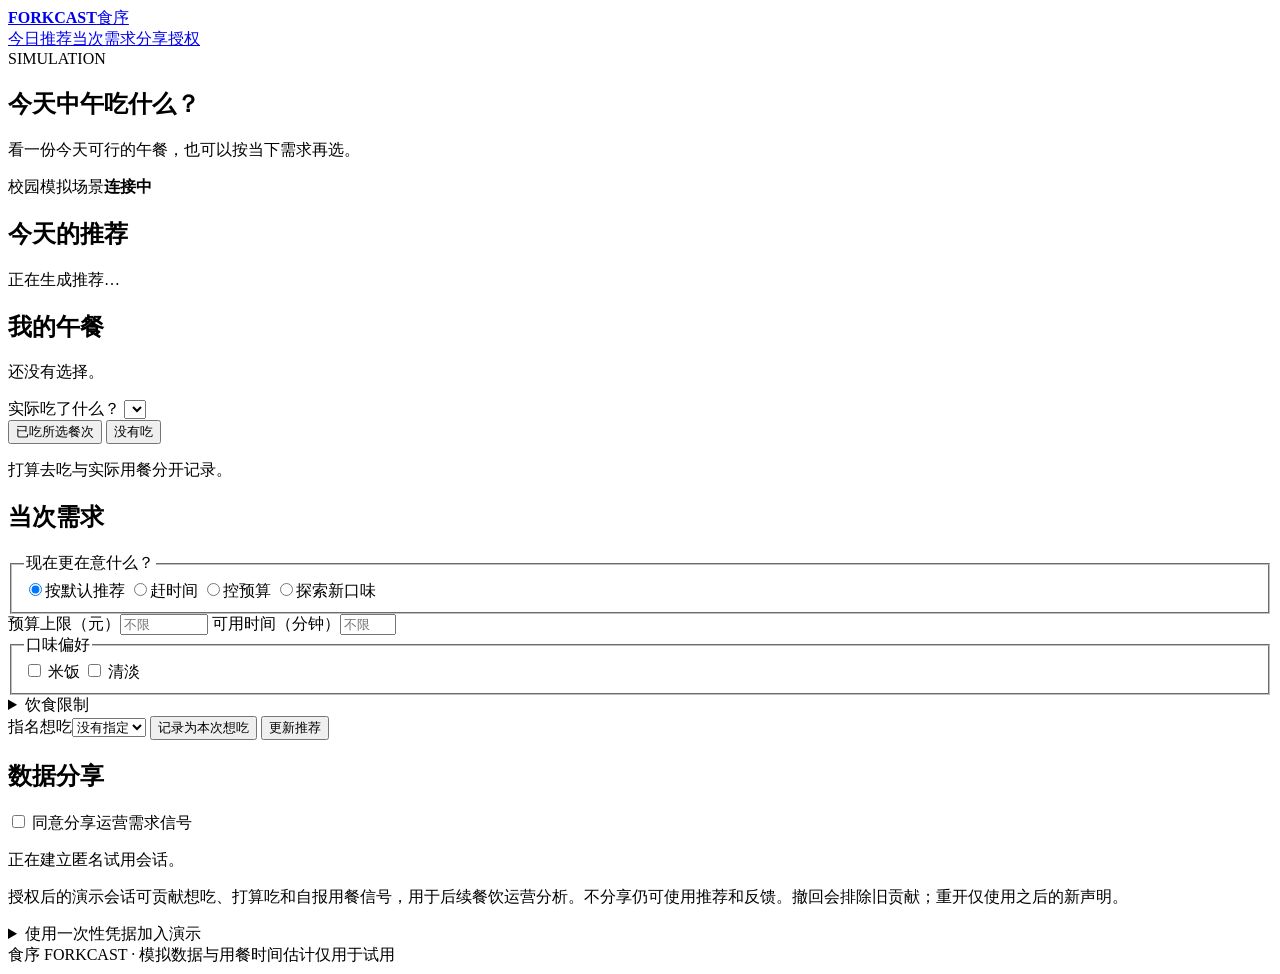
==== forkcast/web/index.html @ 400645c2 "Publish FORKCAST V0.3 competition project" ====
<!doctype html>
<html lang="zh-CN">
<head>
  <meta charset="utf-8">
  <meta name="viewport" content="width=device-width, initial-scale=1">
  <title>FORKCAST 食序 · 今日午餐</title>
  <link rel="stylesheet" href="/student-assets/student.css">
  <script type="module" src="/student-assets/student.mjs"></script>
</head>
<body>
  <header class="top">
    <a class="brand" href="/"><b>FORKCAST</b><span>食序</span></a>
    <nav aria-label="页面导航">
      <a href="#today">今日推荐</a><a href="#needs">当次需求</a><a href="#privacy">分享授权</a>
    </nav>
    <span class="mode">SIMULATION</span>
  </header>
  <main id="today">
    <section class="intro">
      <div><h1>今天中午吃什么？</h1><p>看一份今天可行的午餐，也可以按当下需求再选。</p></div>
      <div class="run-info"><span id="scene">校园模拟场景</span><strong id="clock">连接中</strong><span id="revision"></span></div>
    </section>
    <div class="banner" id="network" role="status" hidden></div>
    <div class="layout">
      <div class="main-column">
        <section aria-label="当前餐食推荐">
          <div class="section-title"><h2>今天的推荐</h2><span id="loading" role="status">正在生成推荐…</span></div>
          <div id="decision-errors" class="banner" role="status" hidden></div>
          <div id="changes" class="banner" role="status" hidden></div>
          <div id="cards" class="cards"></div>
          <p class="caution" id="global-warnings" hidden></p>
        </section>
        <section class="panel feedback" id="feedback">
          <h2>我的午餐</h2>
          <p id="intent" class="intent" aria-live="polite">还没有选择。</p>
          <button type="button" id="clear-intent" class="text-button" data-action hidden>清除原意向</button>
          <div class="meal-entry">
            <label for="meal-report">实际吃了什么？</label>
            <select id="meal-report" aria-label="实际吃的餐次" data-action></select>
            <div class="buttons">
              <button type="button" id="dined" class="button secondary" data-action>已吃所选餐次</button>
              <button type="button" id="not-dined" class="button secondary" data-action>没有吃</button>
            </div>
          </div>
          <p class="quiet">打算去吃与实际用餐分开记录。</p>
          <div id="feedback-status" class="form-status" role="status"></div>
        </section>
      </div>
      <aside class="side-column">
        <section class="panel" id="needs">
          <h2>当次需求</h2>
          <form id="needs-form">
            <fieldset class="profiles"><legend>现在更在意什么？</legend>
              <label><input type="radio" name="profile" value="DEFAULT" checked><span>按默认推荐</span></label>
              <label><input type="radio" name="profile" value="FAST"><span>赶时间</span></label>
              <label><input type="radio" name="profile" value="VALUE"><span>控预算</span></label>
              <label><input type="radio" name="profile" value="EXPLORE"><span>探索新口味</span></label>
            </fieldset>
            <div class="inputs">
              <label for="budget">预算上限（元）<input id="budget" type="number" inputmode="decimal" min="0" max="1000" step=".01" placeholder="不限"></label>
              <label for="minutes">可用时间（分钟）<input id="minutes" type="number" inputmode="numeric" min="0" max="180" step="1" placeholder="不限"></label>
            </div>
            <fieldset class="choices"><legend>口味偏好</legend>
              <label><input type="checkbox" name="taste" value="rice"> 米饭</label>
              <label><input type="checkbox" name="taste" value="light"> 清淡</label>
            </fieldset>
            <details class="requirements">
              <summary>饮食限制</summary>
              <fieldset class="choices"><legend>不吃的食材</legend>
                <label><input type="checkbox" name="ingredients" value="duck"> 鸭肉</label>
                <label><input type="checkbox" name="ingredients" value="chicken"> 鸡肉</label>
                <label><input type="checkbox" name="ingredients" value="rice"> 大米</label>
              </fieldset>
              <fieldset class="choices"><legend>排除的过敏原</legend>
                <label><input type="checkbox" name="allergens" value="peanut"> 花生</label>
              </fieldset>
            </details>
            <label for="wanted">指名想吃<select id="wanted"><option value="">没有指定</option></select></label>
            <button type="button" class="text-button" id="record-preference" data-action>记录为本次想吃</button>
            <button class="button primary" id="apply-needs" type="submit" data-action>更新推荐</button>
          </form>
        </section>
        <section class="panel" id="privacy">
          <h2>数据分享</h2>
          <label class="share"><input id="share" type="checkbox" data-action> 同意分享运营需求信号</label>
          <p class="quiet" id="session-info">正在建立匿名试用会话。</p>
          <p class="quiet">授权后的演示会话可贡献想吃、打算吃和自报用餐信号，用于后续餐饮运营分析。不分享仍可使用推荐和反馈。撤回会排除旧贡献；重开仅使用之后的新声明。</p>
          <details>
            <summary>使用一次性凭据加入演示</summary>
            <form id="demo-form">
              <label for="ticket">演示凭据<input id="ticket" type="password" autocomplete="off" maxlength="512" required></label>
              <button type="submit" class="button secondary" data-action>加入演示</button>
            </form>
          </details>
          <div id="privacy-status" class="form-status" role="status"></div>
        </section>
      </aside>
    </div>
    <dialog id="agent-receipt" class="panel" aria-labelledby="agent-receipt-title">
      <h2 id="agent-receipt-title">授权本地 Agent 记录反馈</h2>
      <p>将参数交给本人已绑定的本地宿主。授权最多有效 120 秒。</p>
      <textarea aria-label="submit_feedback 调用参数" rows="8" cols="48" readonly></textarea>
      <button class="secondary" type="button" data-copy-receipt>复制参数</button>
      <p class="form-status" role="status"></p>
      <form method="dialog"><button class="secondary">关闭</button></form>
    </dialog>
    <footer>食序 FORKCAST · 模拟数据与用餐时间估计仅用于试用</footer>
  </main>
</body>
</html>
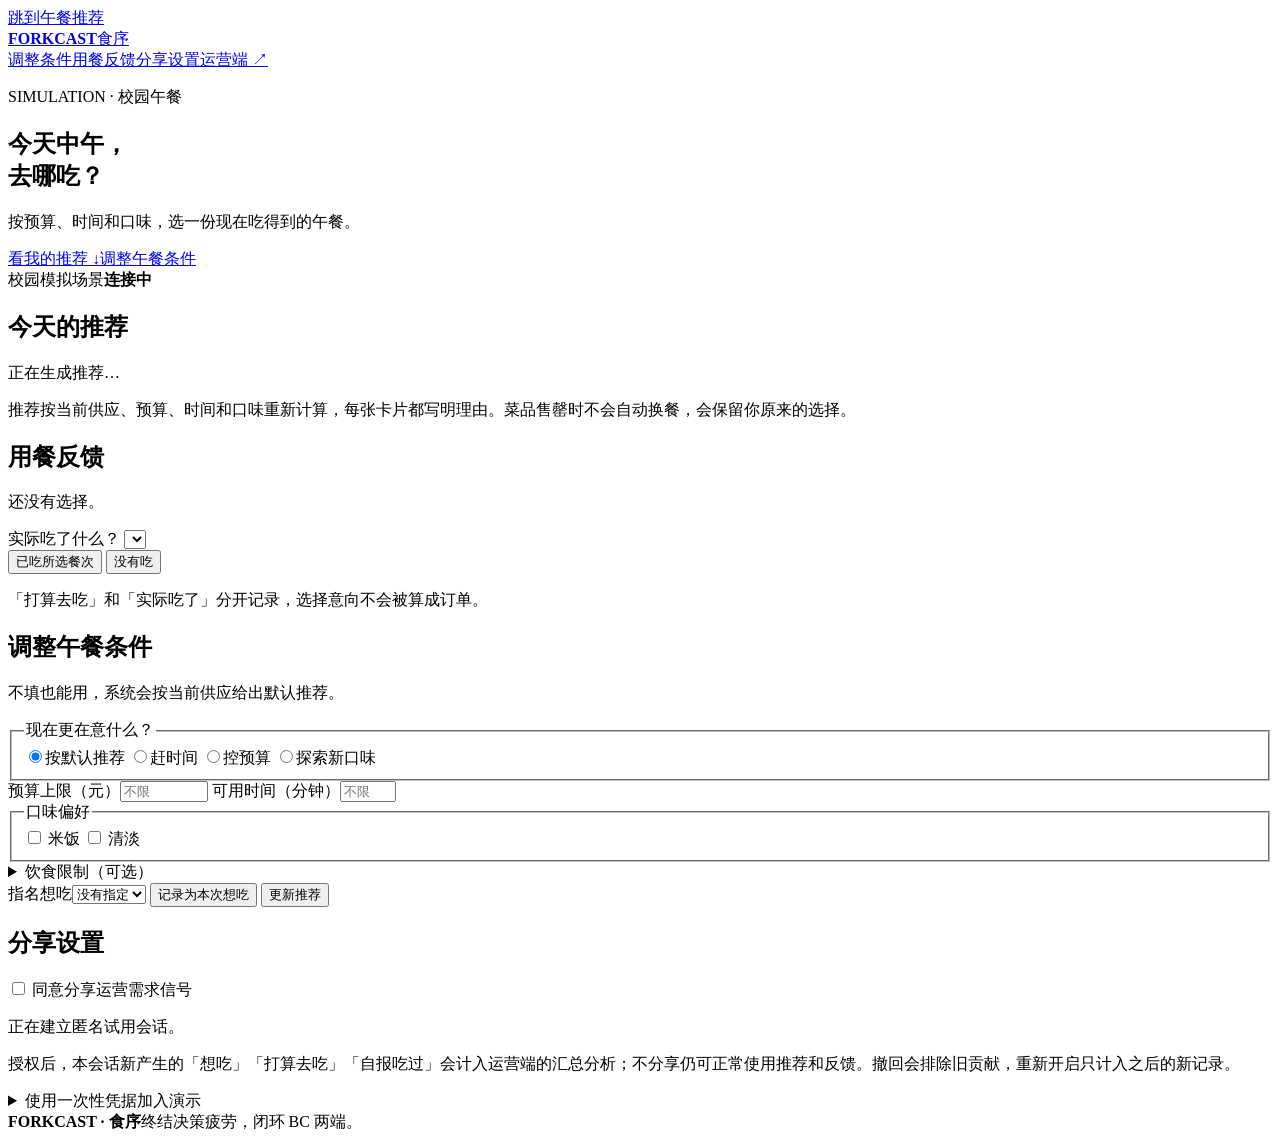
==== commit 4435f095: "Rebuild C/B interface around the real service flow - Shared design system: brand tokens, cards, butt" ====
--- a/forkcast/web/index.html
+++ b/forkcast/web/index.html
@@ -3,35 +3,38 @@
 <head>
   <meta charset="utf-8">
   <meta name="viewport" content="width=device-width, initial-scale=1">
-  <title>FORKCAST 食序 · 今日午餐</title>
+  <title>FORKCAST 食序 · 今天中午吃什么</title>
+  <meta name="description" content="按预算、时间和口味，选一份现在吃得到的校园午餐。">
   <link rel="stylesheet" href="/student-assets/student.css">
   <script type="module" src="/student-assets/student.mjs"></script>
 </head>
 <body>
+  <a class="skip" href="#recommendations">跳到午餐推荐</a>
   <header class="top">
-    <a class="brand" href="/"><b>FORKCAST</b><span>食序</span></a>
-    <nav aria-label="页面导航">
-      <a href="#today">今日推荐</a><a href="#needs">当次需求</a><a href="#privacy">分享授权</a>
-    </nav>
-    <span class="mode">SIMULATION</span>
+    <a class="brand" href="/" aria-label="FORKCAST 食序学生端"><b>FORKCAST</b><span>食序</span></a>
+    <nav aria-label="学生导航"><a href="#needs">调整条件</a><a href="#feedback">用餐反馈</a><a href="#privacy">分享设置</a><a href="/ops">运营端 ↗</a></nav>
   </header>
   <main id="today">
     <section class="intro">
-      <div><h1>今天中午吃什么？</h1><p>看一份今天可行的午餐，也可以按当下需求再选。</p></div>
-      <div class="run-info"><span id="scene">校园模拟场景</span><strong id="clock">连接中</strong><span id="revision"></span></div>
+      <div class="hero-copy"><p class="mode">SIMULATION · 校园午餐</p>
+        <h1>今天中午，<br>去哪吃？</h1><p class="lead">按预算、时间和口味，选一份现在吃得到的午餐。</p>
+        <div class="hero-actions"><a class="button primary" href="#recommendations">看我的推荐 ↓</a><a href="#needs">调整午餐条件</a></div>
+      </div>
+      <div class="run-info"><span id="scene">校园模拟场景</span><strong id="clock">连接中</strong><span id="revision" aria-live="polite"></span></div>
     </section>
     <div class="banner" id="network" role="status" hidden></div>
     <div class="layout">
       <div class="main-column">
-        <section aria-label="当前餐食推荐">
+        <section id="recommendations" aria-label="当前餐食推荐">
           <div class="section-title"><h2>今天的推荐</h2><span id="loading" role="status">正在生成推荐…</span></div>
+          <p class="quiet">推荐按当前供应、预算、时间和口味重新计算，每张卡片都写明理由。菜品售罄时不会自动换餐，会保留你原来的选择。</p>
           <div id="decision-errors" class="banner" role="status" hidden></div>
           <div id="changes" class="banner" role="status" hidden></div>
           <div id="cards" class="cards"></div>
           <p class="caution" id="global-warnings" hidden></p>
         </section>
         <section class="panel feedback" id="feedback">
-          <h2>我的午餐</h2>
+          <h2>用餐反馈</h2>
           <p id="intent" class="intent" aria-live="polite">还没有选择。</p>
           <button type="button" id="clear-intent" class="text-button" data-action hidden>清除原意向</button>
           <div class="meal-entry">
@@ -42,13 +45,14 @@
               <button type="button" id="not-dined" class="button secondary" data-action>没有吃</button>
             </div>
           </div>
-          <p class="quiet">打算去吃与实际用餐分开记录。</p>
+          <p class="quiet">「打算去吃」和「实际吃了」分开记录，选择意向不会被算成订单。</p>
           <div id="feedback-status" class="form-status" role="status"></div>
         </section>
       </div>
       <aside class="side-column">
         <section class="panel" id="needs">
-          <h2>当次需求</h2>
+          <h2>调整午餐条件</h2>
+          <p class="quiet">不填也能用，系统会按当前供应给出默认推荐。</p>
           <form id="needs-form">
             <fieldset class="profiles"><legend>现在更在意什么？</legend>
               <label><input type="radio" name="profile" value="DEFAULT" checked><span>按默认推荐</span></label>
@@ -65,7 +69,7 @@
               <label><input type="checkbox" name="taste" value="light"> 清淡</label>
             </fieldset>
             <details class="requirements">
-              <summary>饮食限制</summary>
+              <summary>饮食限制（可选）</summary>
               <fieldset class="choices"><legend>不吃的食材</legend>
                 <label><input type="checkbox" name="ingredients" value="duck"> 鸭肉</label>
                 <label><input type="checkbox" name="ingredients" value="chicken"> 鸡肉</label>
@@ -81,10 +85,10 @@
           </form>
         </section>
         <section class="panel" id="privacy">
-          <h2>数据分享</h2>
+          <h2>分享设置</h2>
           <label class="share"><input id="share" type="checkbox" data-action> 同意分享运营需求信号</label>
           <p class="quiet" id="session-info">正在建立匿名试用会话。</p>
-          <p class="quiet">授权后的演示会话可贡献想吃、打算吃和自报用餐信号，用于后续餐饮运营分析。不分享仍可使用推荐和反馈。撤回会排除旧贡献；重开仅使用之后的新声明。</p>
+          <p class="quiet">授权后，本会话新产生的「想吃」「打算去吃」「自报吃过」会计入运营端的汇总分析；不分享仍可正常使用推荐和反馈。撤回会排除旧贡献，重新开启只计入之后的新记录。</p>
           <details>
             <summary>使用一次性凭据加入演示</summary>
             <form id="demo-form">
@@ -99,12 +103,12 @@
     <dialog id="agent-receipt" class="panel" aria-labelledby="agent-receipt-title">
       <h2 id="agent-receipt-title">授权本地 Agent 记录反馈</h2>
       <p>将参数交给本人已绑定的本地宿主。授权最多有效 120 秒。</p>
-      <textarea aria-label="submit_feedback 调用参数" rows="8" cols="48" readonly></textarea>
-      <button class="secondary" type="button" data-copy-receipt>复制参数</button>
+      <textarea aria-label="submit_feedback 调用参数" rows="8" readonly></textarea>
+      <div class="buttons"><button class="button secondary" type="button" data-copy-receipt>复制参数</button></div>
       <p class="form-status" role="status"></p>
-      <form method="dialog"><button class="secondary">关闭</button></form>
+      <form method="dialog"><button class="button secondary">关闭</button></form>
     </dialog>
-    <footer>食序 FORKCAST · 模拟数据与用餐时间估计仅用于试用</footer>
+    <footer><b>FORKCAST · 食序</b><span>终结决策疲劳，闭环 BC 两端。</span></footer>
   </main>
 </body>
 </html>
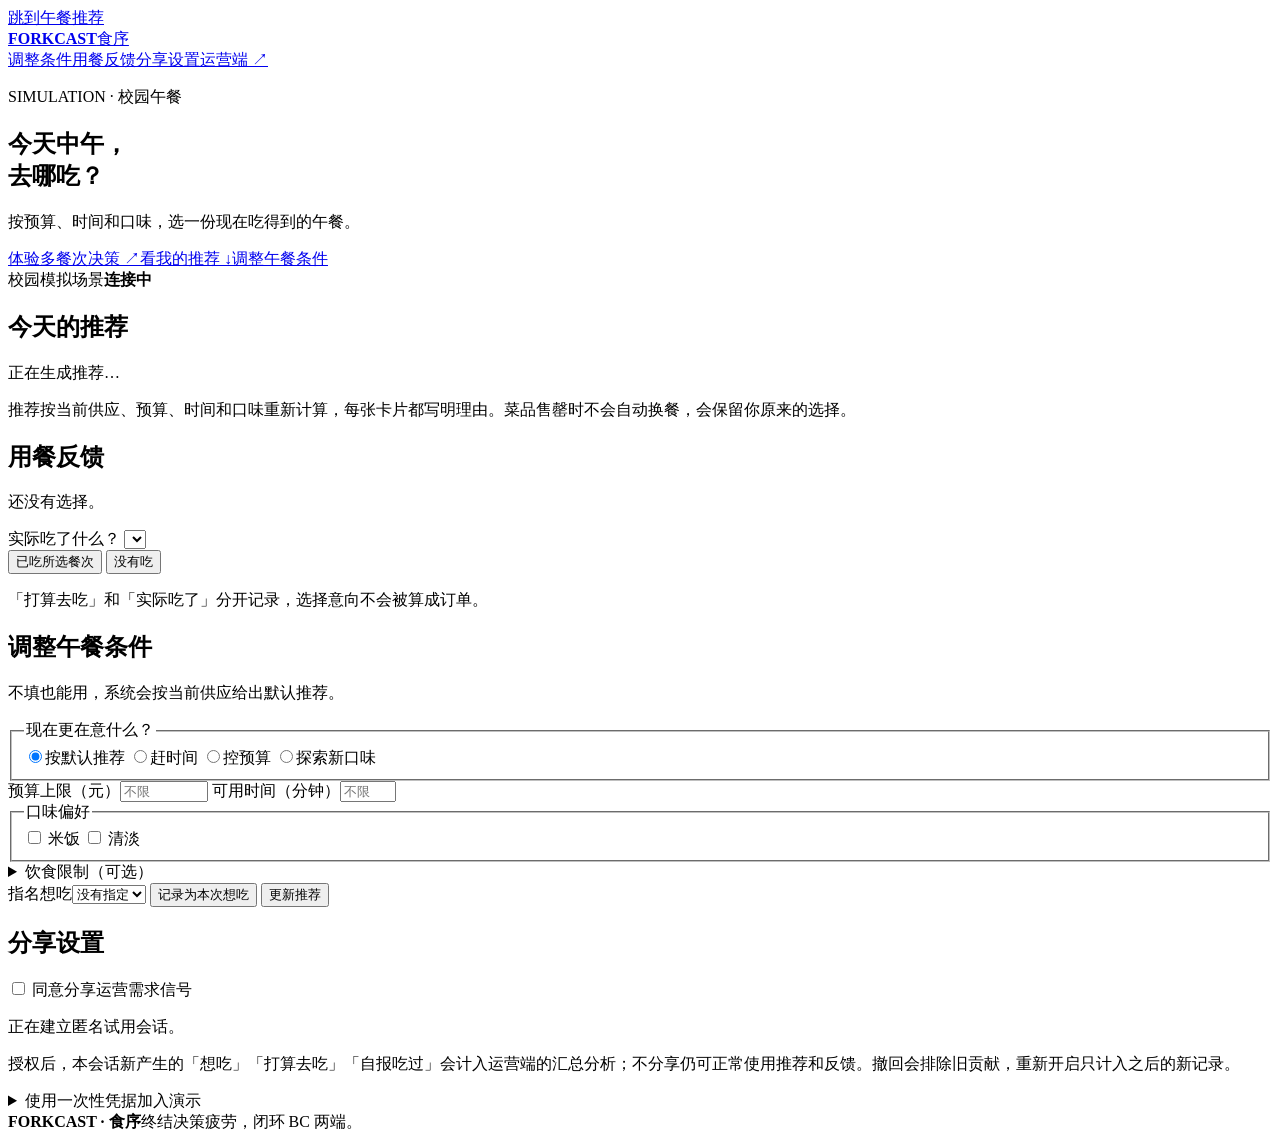
==== commit cd41504f: "Add isolated post-submission meal decision showcase" ====
--- a/forkcast/web/index.html
+++ b/forkcast/web/index.html
@@ -18,7 +18,7 @@
     <section class="intro">
       <div class="hero-copy"><p class="mode">SIMULATION · 校园午餐</p>
         <h1>今天中午，<br>去哪吃？</h1><p class="lead">按预算、时间和口味，选一份现在吃得到的午餐。</p>
-        <div class="hero-actions"><a class="button primary" href="#recommendations">看我的推荐 ↓</a><a href="#needs">调整午餐条件</a></div>
+        <div class="hero-actions"><a class="button primary" href="/demo">体验多餐次决策 ↗</a><a href="#recommendations">看我的推荐 ↓</a><a href="#needs">调整午餐条件</a></div>
       </div>
       <div class="run-info"><span id="scene">校园模拟场景</span><strong id="clock">连接中</strong><span id="revision" aria-live="polite"></span></div>
     </section>
